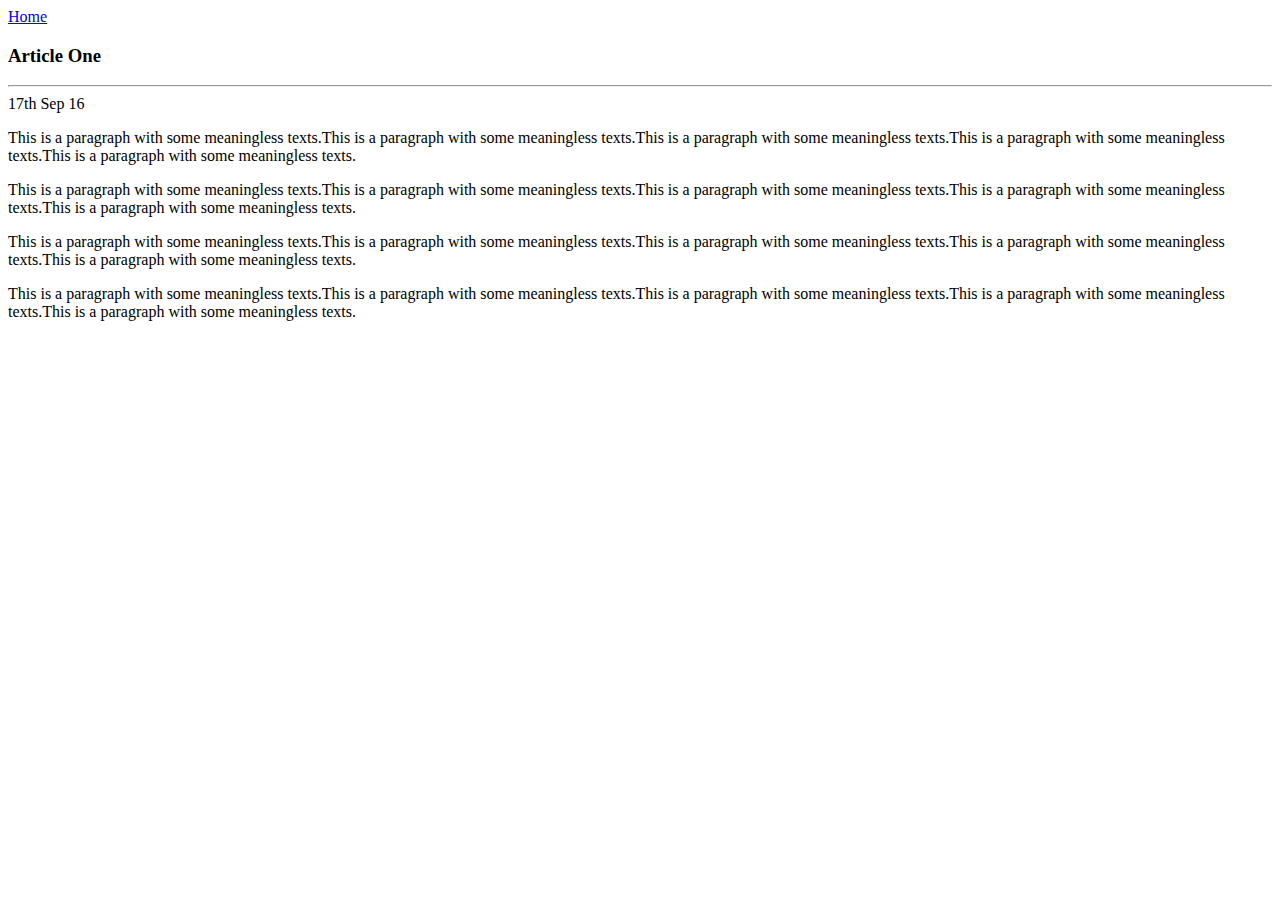
==== ui/article-one.html @ 9826034b "[imad-console] Updates ui/article-one.html" ====
<html>
    <head>
        <title>
            Article-One. Pradeep Mohan
        </title>
        <meta name="viewport" content="width-device-width,initial-scale=1">
    <style>
        .container{
            max-width=800px;
            margin=0 auto;
            color=grey;
            font-family=sans-serif;
        }
    </style>
    </head>

    <div class = "container">
        <div>
            <a href="/">Home</a>
        </div>
        <h3>
                Article One
        </h3>
        <hr/>
        <div>
            17th Sep 16 
        </div>
        <div>
            <p>
                This is a paragraph with some meaningless texts.This is a paragraph with some meaningless texts.This is a paragraph with some meaningless texts.This is a paragraph with some meaningless texts.This is a paragraph with some meaningless texts.
            </p>
            <p>
                This is a paragraph with some meaningless texts.This is a paragraph with some meaningless texts.This is a paragraph with some meaningless texts.This is a paragraph with some meaningless texts.This is a paragraph with some meaningless texts.
            </p>
            <p>
                This is a paragraph with some meaningless texts.This is a paragraph with some meaningless texts.This is a paragraph with some meaningless texts.This is a paragraph with some meaningless texts.This is a paragraph with some meaningless texts.
            </p>
            <p>
                This is a paragraph with some meaningless texts.This is a paragraph with some meaningless texts.This is a paragraph with some meaningless texts.This is a paragraph with some meaningless texts.This is a paragraph with some meaningless texts.
            </p>
        </div>
    </div>
</html>
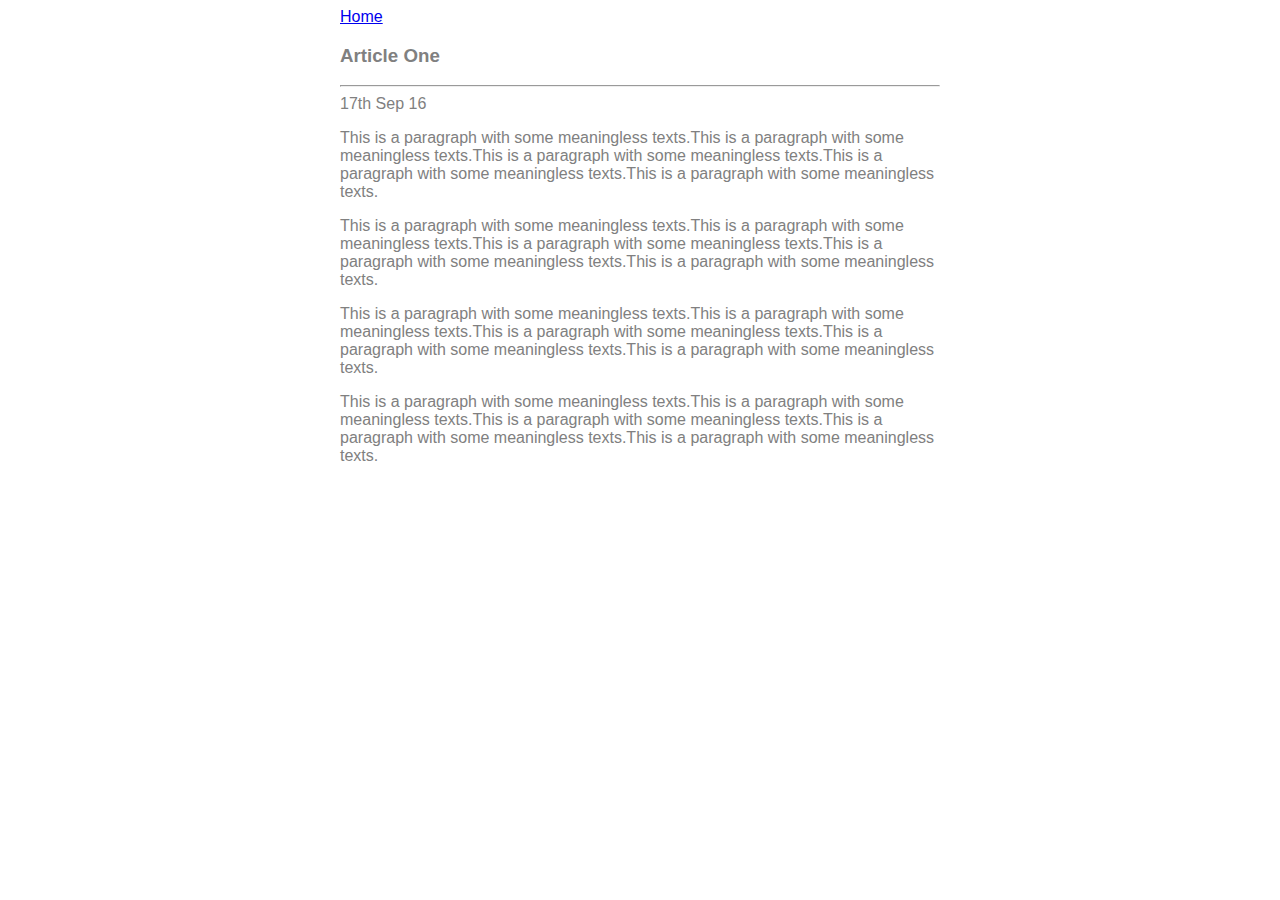
==== commit 9e0ce620: "[imad-console] Updates ui/article-one.html" ====
--- a/ui/article-one.html
+++ b/ui/article-one.html
@@ -3,18 +3,18 @@
         <title>
             Article-One. Pradeep Mohan
         </title>
-        <meta name="viewport" content="width-device-width,initial-scale=1">
-    <style>
-        .container{
-            max-width=800px;
-            margin=0 auto;
-            color=grey;
-            font-family=sans-serif;
-        }
-    </style>
+        <meta name="viewport" content="width=device-width,initial-scale=1" />
+        <style>
+            .container{
+                max-width:600px;
+                margin:0 auto;
+                color:grey;
+                font-family:sans-serif;
+            }
+        </style>
     </head>
 
-    <div class = "container">
+    <div class="container">
         <div>
             <a href="/">Home</a>
         </div>
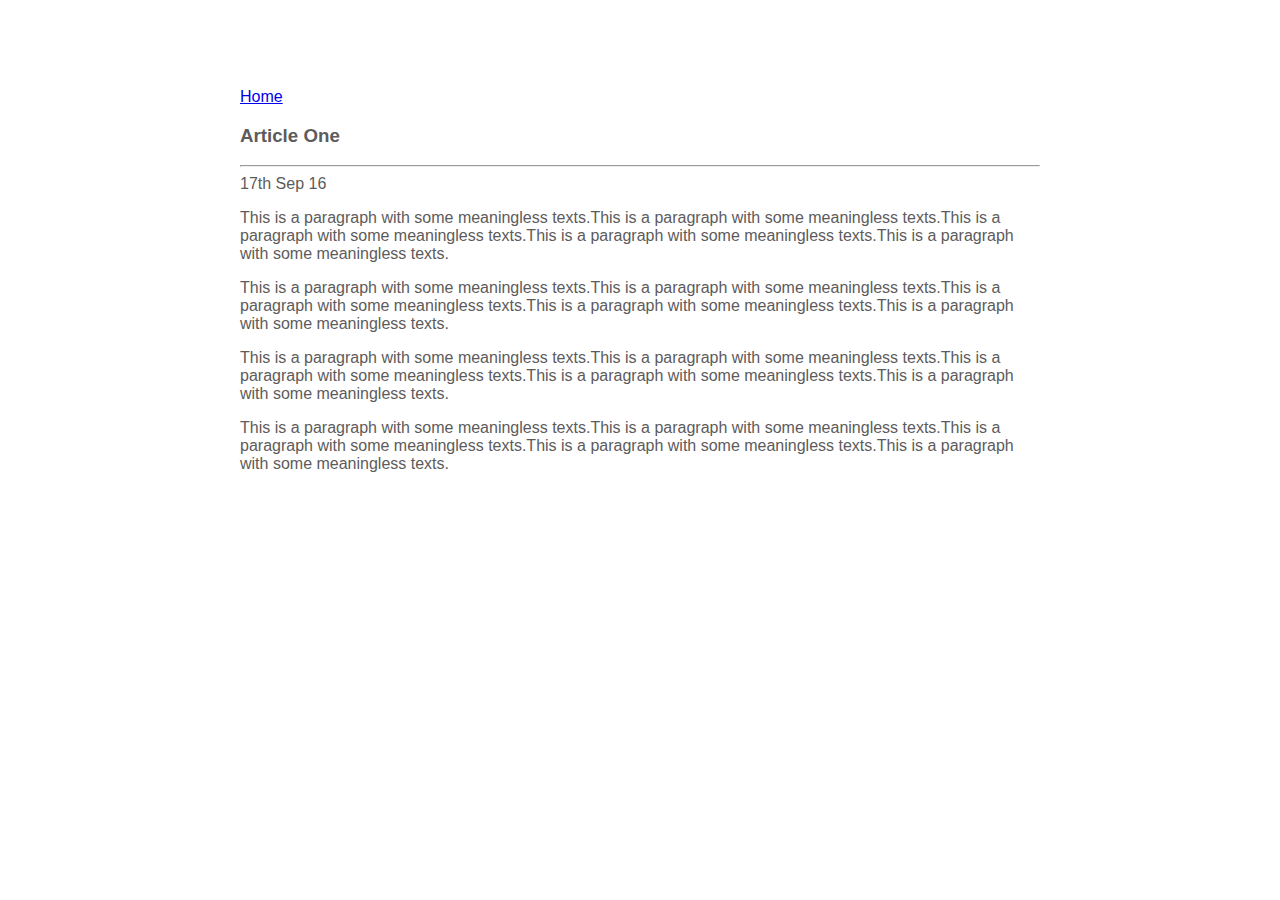
==== commit 4e763db9: "[imad-console] Updates ui/article-one.html" ====
--- a/ui/article-one.html
+++ b/ui/article-one.html
@@ -6,10 +6,13 @@
         <meta name="viewport" content="width=device-width,initial-scale=1" />
         <style>
             .container{
-                max-width:600px;
-                margin:0 auto;
-                color:grey;
-                font-family:sans-serif;
+                max-width: 800px;
+                margin: 0 auto;
+                color: #5d5b5b;
+                font-family: sans-serif;
+                padding-top: 80px;
+                padding-left: 20px;
+                padding-right: 20px;
             }
         </style>
     </head>
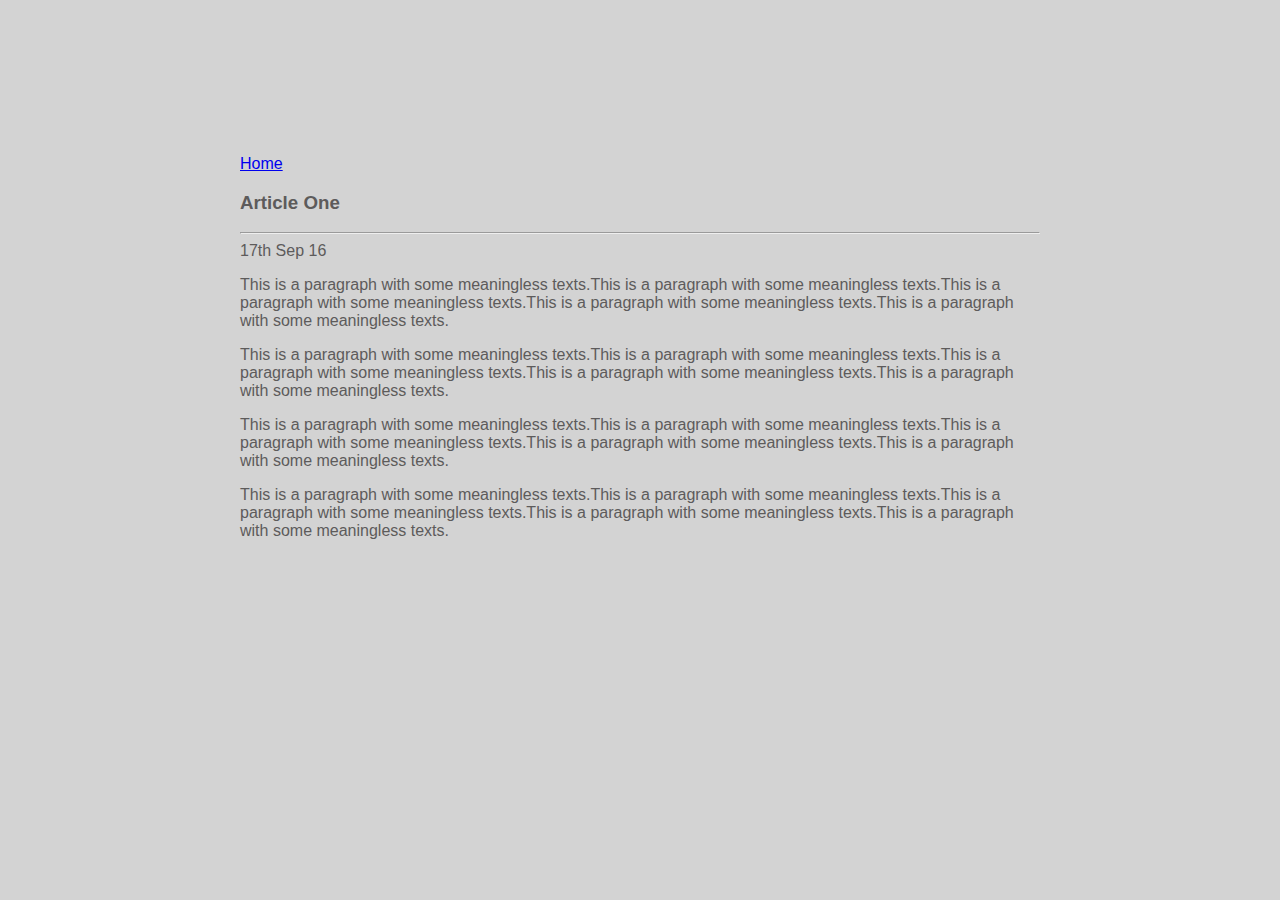
==== commit 8d8b93bd: "[imad-console] Updates ui/article-one.html" ====
--- a/ui/article-one.html
+++ b/ui/article-one.html
@@ -4,17 +4,7 @@
             Article-One. Pradeep Mohan
         </title>
         <meta name="viewport" content="width=device-width,initial-scale=1" />
-        <style>
-            .container{
-                max-width: 800px;
-                margin: 0 auto;
-                color: #5d5b5b;
-                font-family: sans-serif;
-                padding-top: 80px;
-                padding-left: 20px;
-                padding-right: 20px;
-            }
-        </style>
+        <link href="/ui/style.css" rel="stylesheet" />
     </head>
 
     <div class="container">
--- a/ui/style.css
+++ b/ui/style.css
@@ -0,0 +1,31 @@
+body {
+    font-family: sans-serif;
+    background-color: lightgrey;
+    margin-top: 75px;
+}
+
+.center {
+    text-align: center;
+}
+
+.text-big {
+    font-size: 300%;
+}
+
+.bold {
+    font-weight: bold;
+}
+
+.img-medium {
+    height: 200px;
+}
+
+.container{
+    max-width: 800px;
+    margin: 0 auto;
+    color: #5d5b5b;
+    font-family: sans-serif;
+    padding-top: 80px;
+    padding-left: 20px;
+    padding-right: 20px;
+}
